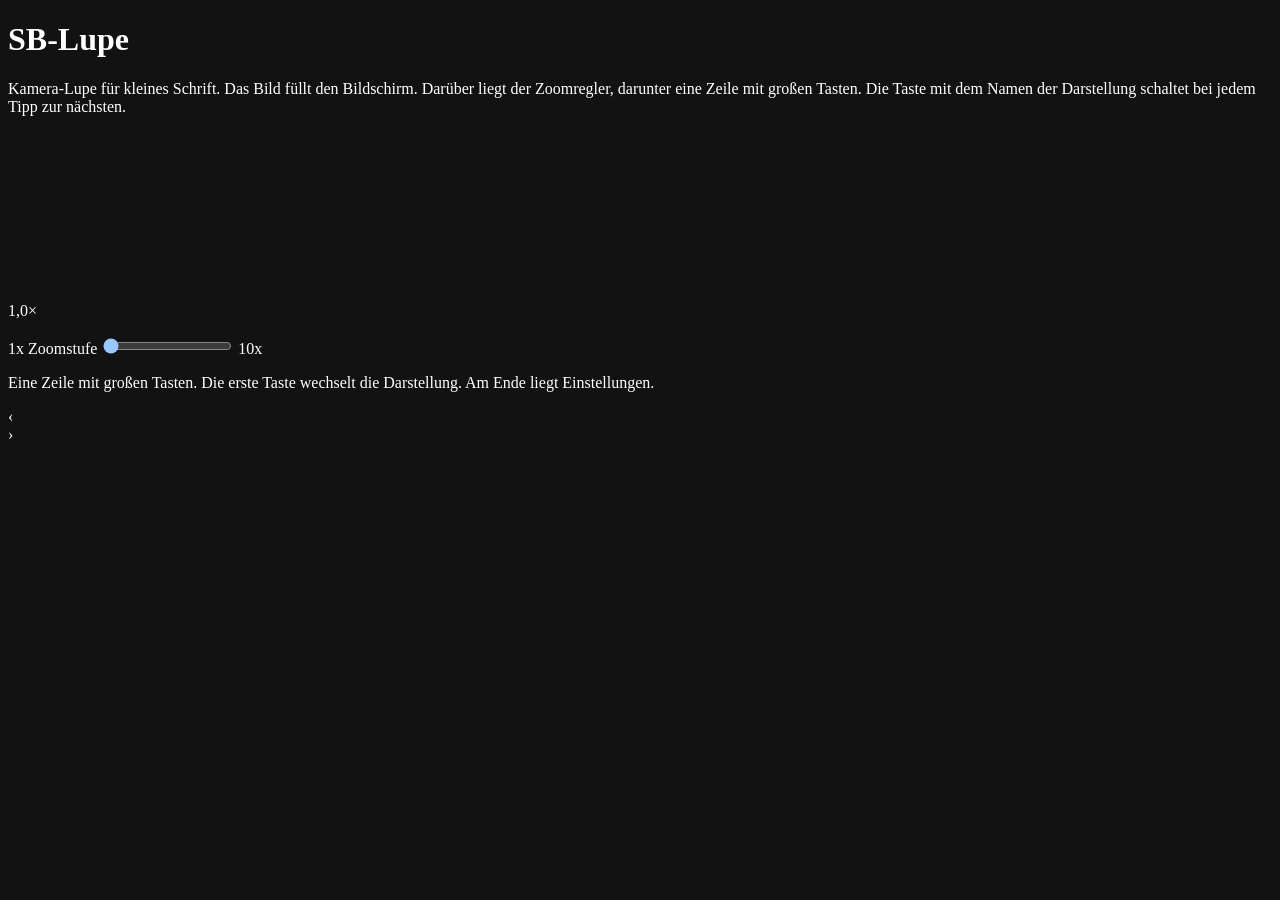
==== index.html @ 41300d3f "Add README, Pages workflow, and index.html" ====
<!DOCTYPE html>
<html lang="de">
<head>
  <meta charset="UTF-8">
  <meta name="viewport" content="width=device-width, initial-scale=1, minimum-scale=1, maximum-scale=1, user-scalable=no, viewport-fit=cover">
  <meta name="description" content="SB-Lupe: Kamera-Lupe mit großer Schrift und starken Kontrasten.">
  <meta name="color-scheme" content="dark">
  <meta name="theme-color" content="#000000">
  <meta name="mobile-web-app-capable" content="yes">
  <meta name="apple-mobile-web-app-capable" content="yes">
  <meta name="apple-mobile-web-app-status-bar-style" content="black">
  <meta name="apple-mobile-web-app-title" content="SB-Lupe">
  <title>SB-Lupe</title>
  <link rel="manifest" href="manifest.webmanifest">
  <link rel="apple-touch-icon" href="icons/apple-touch-icon.png">
  <link rel="icon" href="data:image/svg+xml,%3Csvg xmlns='http://www.w3.org/2000/svg' viewBox='0 0 32 32'%3E%3Crect fill='%23000' width='32' height='32'/%3E%3Ccircle cx='13' cy='13' r='7' fill='none' stroke='%23ffe14a' stroke-width='3'/%3E%3Cpath stroke='%23ffe14a' stroke-width='3' stroke-linecap='round' d='M18 18 L27 27'/%3E%3C/svg%3E">
  <link rel="stylesheet" href="css/app.css">
</head>
<body>
  <div class="app">
    <h1 class="sr-only">SB-Lupe</h1>
    <p id="app-desc" class="sr-only">Kamera-Lupe für kleines Schrift. Das Bild füllt den Bildschirm. Darüber liegt der Zoomregler, darunter eine Zeile mit großen Tasten. Die Taste mit dem Namen der Darstellung schaltet bei jedem Tipp zur nächsten.</p>
    <main class="stage" aria-describedby="app-desc">
      <div id="banner" class="banner" hidden>
        <p id="banner-text"></p>
        <button type="button" id="retry">Erneut versuchen</button>
      </div>
      <div class="view" id="view-wrap">
        <video id="video" autoplay playsinline muted disablepictureinpicture></video>
        <canvas id="view"></canvas>
        <p id="zoom-overlay" class="zoom-overlay" aria-hidden="true">1,0×</p>
        <p id="mode-hint" class="mode-hint" aria-hidden="true"></p>
        <div id="install-hint" class="install-hint" hidden>
          <p id="install-hint-text"></p>
          <button type="button" id="install-hint-ok">OK</button>
        </div>
        <div id="focus-ring" class="focus-ring" aria-hidden="true"></div>
        <p id="cam-debug" class="cam-debug" hidden></p>
        <div id="reading-guide" class="reading-guide" hidden>
          <div class="guide-shade guide-shade-top"></div>
          <div class="guide-window"></div>
          <div class="guide-shade guide-shade-bottom"></div>
          <div class="guide-handle" id="guide-handle">
            <div class="guide-grip" id="guide-grip" role="slider" tabindex="0" aria-label="Lesezeile verschieben" aria-orientation="vertical" aria-valuemin="0" aria-valuemax="100" aria-valuenow="50">
              <svg viewBox="0 0 24 40" aria-hidden="true"><path fill="currentColor" d="M12 2 4 12h16L12 2zm0 36 8-10H4l8 10z"/></svg>
            </div>
          </div>
        </div>
      </div>
    </main>
    <div class="dock">
      <div class="zoom-row" id="zoom-row">
        <div class="slider-line">
          <span id="zoom-min" class="zoom-end" aria-hidden="true">1x</span>
          <label for="zoom-slider" class="sr-only">Zoomstufe</label>
          <input type="range" id="zoom-slider" min="1" max="10" step="0.05" value="1" aria-label="Zoomstufe" aria-valuetext="1,0× Zoom">
          <span id="zoom-max" class="zoom-end" aria-hidden="true">10x</span>
        </div>
      </div>
      <nav class="bar" id="bar" aria-label="Werkzeuge und Darstellung">
        <p class="sr-only">Eine Zeile mit großen Tasten. Die erste Taste wechselt die Darstellung. Am Ende liegt Einstellungen.</p>
        <div class="more more-left" aria-hidden="true">‹</div>
        <div class="more more-right" aria-hidden="true">›</div>
        <div class="bar-scroll" id="bar-scroll"></div>
      </nav>
    </div>
    <div id="live" class="sr-only" aria-live="polite"></div>
    <div id="settings" class="settings" hidden>
      <div class="settings-body">
        <h2 id="settings-title" tabindex="-1">Einstellungen</h2>

        <section id="install-section">
          <button type="button" class="set-btn" id="install-app">App installieren</button>
          <p class="settings-lead" id="install-note" hidden></p>
        </section>

        <section>
          <h3>Schriftgröße</h3>
          <p class="settings-lead">Größe der Tasten und der Texte. Normal entspricht der Ansicht ohne extra Vergrößerung.</p>
          <div class="rotate-picks" role="radiogroup" aria-label="Schriftgröße">
            <button type="button" class="rotate-choice" role="radio" data-text="normal" aria-checked="true">Normal</button>
            <button type="button" class="rotate-choice" role="radio" data-text="gross" aria-checked="false">Groß</button>
            <button type="button" class="rotate-choice" role="radio" data-text="sehr-gross" aria-checked="false">Sehr groß</button>
          </div>
        </section>

        <section>
          <h3>Bildmodi auswählen</h3>
          <p class="settings-lead">Nur angehakte Modi erscheinen auf der Darstellungstaste. Normal bleibt immer eingeschaltet.</p>
          <div id="mode-picks"></div>
        </section>

        <section>
          <h3>Lesezeile</h3>
          <div class="set-row">
            <span id="guide-label">Lesezeile</span>
            <button type="button" class="switch" id="guide-switch" role="switch" aria-checked="false" aria-labelledby="guide-label"></button>
          </div>
          <p class="settings-lead">Höhe des freien Streifens in der Mitte.</p>
          <div class="size-picks" role="group" aria-label="Höhe der Lesezeile">
            <button type="button" data-size="klein" aria-pressed="false">Klein</button>
            <button type="button" data-size="mittel" aria-pressed="true">Mittel</button>
            <button type="button" data-size="gross" aria-pressed="false">Groß</button>
          </div>
        </section>

        <section>
          <h3>Helligkeit und Kontrast</h3>
          <label class="slider-label" for="set-brightness">Helligkeit <span id="bright-value">100 %</span></label>
          <div class="menu-slider">
            <button type="button" class="step-btn" id="bright-down" aria-label="Helligkeit verringern">−</button>
            <div class="slider-field">
              <input class="set-slider" id="set-brightness" type="range" min="40" max="180" step="5" value="100" aria-valuetext="100 Prozent">
            </div>
            <button type="button" class="step-btn" id="bright-up" aria-label="Helligkeit erhöhen">+</button>
          </div>
          <label class="slider-label" for="set-contrast">Kontrast <span id="contrast-value">100 %</span></label>
          <div class="menu-slider">
            <button type="button" class="step-btn" id="contrast-down" aria-label="Kontrast verringern">−</button>
            <div class="slider-field">
              <input class="set-slider" id="set-contrast" type="range" min="40" max="200" step="5" value="100" aria-valuetext="100 Prozent">
            </div>
            <button type="button" class="step-btn" id="contrast-up" aria-label="Kontrast erhöhen">+</button>
          </div>
          <button type="button" class="set-btn" id="set-reset">Zurücksetzen</button>
        </section>

        <section>
          <h3>Kamera</h3>
          <button type="button" class="set-btn" id="set-switch">Kamera wechseln</button>
          <p class="settings-lead" id="camera-note" hidden>Nur eine Kamera gefunden.</p>
          <div class="set-row" id="focus-row">
            <span id="focus-label">Scharfstellen per Fingertipp</span>
            <button type="button" class="switch" id="focus-switch" role="switch" aria-checked="false" aria-labelledby="focus-label"></button>
          </div>
          <p class="settings-lead" id="focus-note" hidden>Auf diesem Gerät nicht verfügbar.</p>
        </section>

        <section>
          <h3>Drehen</h3>
          <p class="settings-lead">Wann sich die Lupe mit dem Handy drehen darf.</p>
          <div class="rotate-picks" role="radiogroup" aria-label="Drehen">
            <button type="button" class="rotate-choice" role="radio" data-rotate="follow" aria-checked="true">Immer mitdrehen</button>
            <button type="button" class="rotate-choice" role="radio" data-rotate="guide" aria-checked="false">Nur mit Lesezeile mitdrehen</button>
            <button type="button" class="rotate-choice" role="radio" data-rotate="lock" aria-checked="false">Nicht drehen</button>
          </div>
        </section>

        <section>
          <div class="set-row">
            <span id="remember-label">Letzte Einstellung beim Start merken</span>
            <button type="button" class="switch" id="remember-switch" role="switch" aria-checked="false" aria-labelledby="remember-label"></button>
          </div>
          <p class="settings-lead">Wenn an, startet die Lupe mit dem letzten Bildmodus, Zoom, der Lesezeile samt Position, Helligkeit und Kontrast. Licht, Standbild und die Rückkamera starten immer neu.</p>
        </section>
      </div>
      <div class="settings-footer">
        <button type="button" class="set-btn settings-done" id="settings-done">Fertig</button>
      </div>
    </div>
  </div>
  <noscript>
    <p class="noscript">SB-Lupe braucht JavaScript, um die Kamera zu benutzen.</p>
  </noscript>
  <script src="js/modes.js"></script>
  <script src="js/demo.js"></script>
  <script src="js/camera.js"></script>
  <script src="js/renderer.js"></script>
  <script src="js/settings.js"></script>
  <script src="js/app.js"></script>
</body>
</html>
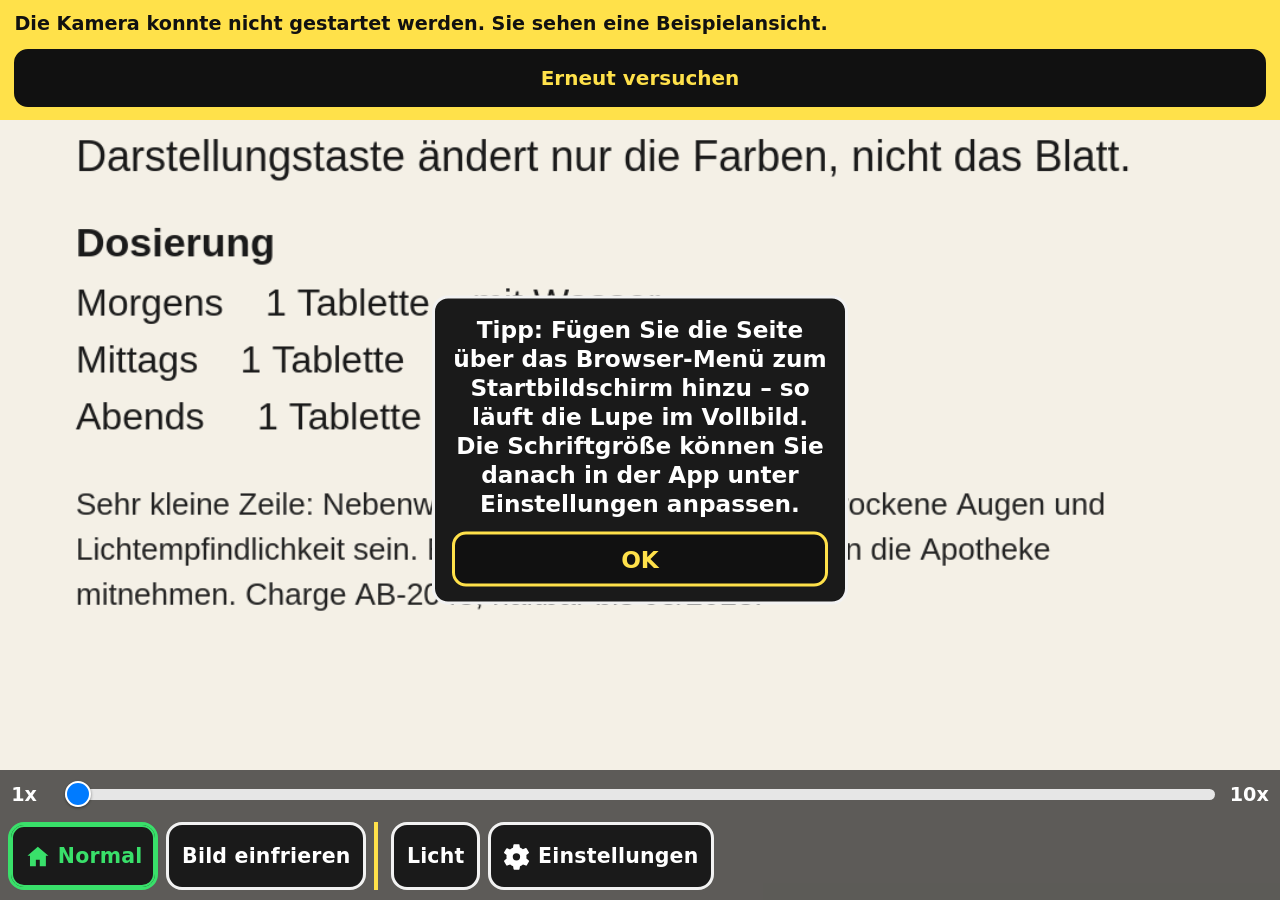
==== commit d7aa1a87: "Point the app at Lupe_3.html: redirect index, update manifest and service worker" ====
--- a/index.html
+++ b/index.html
@@ -2,171 +2,19 @@
 <html lang="de">
 <head>
   <meta charset="UTF-8">
-  <meta name="viewport" content="width=device-width, initial-scale=1, minimum-scale=1, maximum-scale=1, user-scalable=no, viewport-fit=cover">
-  <meta name="description" content="SB-Lupe: Kamera-Lupe mit großer Schrift und starken Kontrasten.">
-  <meta name="color-scheme" content="dark">
+  <meta name="viewport" content="width=device-width, initial-scale=1">
   <meta name="theme-color" content="#000000">
-  <meta name="mobile-web-app-capable" content="yes">
-  <meta name="apple-mobile-web-app-capable" content="yes">
-  <meta name="apple-mobile-web-app-status-bar-style" content="black">
-  <meta name="apple-mobile-web-app-title" content="SB-Lupe">
+  <meta http-equiv="refresh" content="0;url=Lupe_3.html">
   <title>SB-Lupe</title>
   <link rel="manifest" href="manifest.webmanifest">
   <link rel="apple-touch-icon" href="icons/apple-touch-icon.png">
-  <link rel="icon" href="data:image/svg+xml,%3Csvg xmlns='http://www.w3.org/2000/svg' viewBox='0 0 32 32'%3E%3Crect fill='%23000' width='32' height='32'/%3E%3Ccircle cx='13' cy='13' r='7' fill='none' stroke='%23ffe14a' stroke-width='3'/%3E%3Cpath stroke='%23ffe14a' stroke-width='3' stroke-linecap='round' d='M18 18 L27 27'/%3E%3C/svg%3E">
-  <link rel="stylesheet" href="css/app.css">
+  <script>
+    (function () {
+      location.replace("Lupe_3.html" + location.search + location.hash);
+    })();
+  </script>
 </head>
 <body>
-  <div class="app">
-    <h1 class="sr-only">SB-Lupe</h1>
-    <p id="app-desc" class="sr-only">Kamera-Lupe für kleines Schrift. Das Bild füllt den Bildschirm. Darüber liegt der Zoomregler, darunter eine Zeile mit großen Tasten. Die Taste mit dem Namen der Darstellung schaltet bei jedem Tipp zur nächsten.</p>
-    <main class="stage" aria-describedby="app-desc">
-      <div id="banner" class="banner" hidden>
-        <p id="banner-text"></p>
-        <button type="button" id="retry">Erneut versuchen</button>
-      </div>
-      <div class="view" id="view-wrap">
-        <video id="video" autoplay playsinline muted disablepictureinpicture></video>
-        <canvas id="view"></canvas>
-        <p id="zoom-overlay" class="zoom-overlay" aria-hidden="true">1,0×</p>
-        <p id="mode-hint" class="mode-hint" aria-hidden="true"></p>
-        <div id="install-hint" class="install-hint" hidden>
-          <p id="install-hint-text"></p>
-          <button type="button" id="install-hint-ok">OK</button>
-        </div>
-        <div id="focus-ring" class="focus-ring" aria-hidden="true"></div>
-        <p id="cam-debug" class="cam-debug" hidden></p>
-        <div id="reading-guide" class="reading-guide" hidden>
-          <div class="guide-shade guide-shade-top"></div>
-          <div class="guide-window"></div>
-          <div class="guide-shade guide-shade-bottom"></div>
-          <div class="guide-handle" id="guide-handle">
-            <div class="guide-grip" id="guide-grip" role="slider" tabindex="0" aria-label="Lesezeile verschieben" aria-orientation="vertical" aria-valuemin="0" aria-valuemax="100" aria-valuenow="50">
-              <svg viewBox="0 0 24 40" aria-hidden="true"><path fill="currentColor" d="M12 2 4 12h16L12 2zm0 36 8-10H4l8 10z"/></svg>
-            </div>
-          </div>
-        </div>
-      </div>
-    </main>
-    <div class="dock">
-      <div class="zoom-row" id="zoom-row">
-        <div class="slider-line">
-          <span id="zoom-min" class="zoom-end" aria-hidden="true">1x</span>
-          <label for="zoom-slider" class="sr-only">Zoomstufe</label>
-          <input type="range" id="zoom-slider" min="1" max="10" step="0.05" value="1" aria-label="Zoomstufe" aria-valuetext="1,0× Zoom">
-          <span id="zoom-max" class="zoom-end" aria-hidden="true">10x</span>
-        </div>
-      </div>
-      <nav class="bar" id="bar" aria-label="Werkzeuge und Darstellung">
-        <p class="sr-only">Eine Zeile mit großen Tasten. Die erste Taste wechselt die Darstellung. Am Ende liegt Einstellungen.</p>
-        <div class="more more-left" aria-hidden="true">‹</div>
-        <div class="more more-right" aria-hidden="true">›</div>
-        <div class="bar-scroll" id="bar-scroll"></div>
-      </nav>
-    </div>
-    <div id="live" class="sr-only" aria-live="polite"></div>
-    <div id="settings" class="settings" hidden>
-      <div class="settings-body">
-        <h2 id="settings-title" tabindex="-1">Einstellungen</h2>
-
-        <section id="install-section">
-          <button type="button" class="set-btn" id="install-app">App installieren</button>
-          <p class="settings-lead" id="install-note" hidden></p>
-        </section>
-
-        <section>
-          <h3>Schriftgröße</h3>
-          <p class="settings-lead">Größe der Tasten und der Texte. Normal entspricht der Ansicht ohne extra Vergrößerung.</p>
-          <div class="rotate-picks" role="radiogroup" aria-label="Schriftgröße">
-            <button type="button" class="rotate-choice" role="radio" data-text="normal" aria-checked="true">Normal</button>
-            <button type="button" class="rotate-choice" role="radio" data-text="gross" aria-checked="false">Groß</button>
-            <button type="button" class="rotate-choice" role="radio" data-text="sehr-gross" aria-checked="false">Sehr groß</button>
-          </div>
-        </section>
-
-        <section>
-          <h3>Bildmodi auswählen</h3>
-          <p class="settings-lead">Nur angehakte Modi erscheinen auf der Darstellungstaste. Normal bleibt immer eingeschaltet.</p>
-          <div id="mode-picks"></div>
-        </section>
-
-        <section>
-          <h3>Lesezeile</h3>
-          <div class="set-row">
-            <span id="guide-label">Lesezeile</span>
-            <button type="button" class="switch" id="guide-switch" role="switch" aria-checked="false" aria-labelledby="guide-label"></button>
-          </div>
-          <p class="settings-lead">Höhe des freien Streifens in der Mitte.</p>
-          <div class="size-picks" role="group" aria-label="Höhe der Lesezeile">
-            <button type="button" data-size="klein" aria-pressed="false">Klein</button>
-            <button type="button" data-size="mittel" aria-pressed="true">Mittel</button>
-            <button type="button" data-size="gross" aria-pressed="false">Groß</button>
-          </div>
-        </section>
-
-        <section>
-          <h3>Helligkeit und Kontrast</h3>
-          <label class="slider-label" for="set-brightness">Helligkeit <span id="bright-value">100 %</span></label>
-          <div class="menu-slider">
-            <button type="button" class="step-btn" id="bright-down" aria-label="Helligkeit verringern">−</button>
-            <div class="slider-field">
-              <input class="set-slider" id="set-brightness" type="range" min="40" max="180" step="5" value="100" aria-valuetext="100 Prozent">
-            </div>
-            <button type="button" class="step-btn" id="bright-up" aria-label="Helligkeit erhöhen">+</button>
-          </div>
-          <label class="slider-label" for="set-contrast">Kontrast <span id="contrast-value">100 %</span></label>
-          <div class="menu-slider">
-            <button type="button" class="step-btn" id="contrast-down" aria-label="Kontrast verringern">−</button>
-            <div class="slider-field">
-              <input class="set-slider" id="set-contrast" type="range" min="40" max="200" step="5" value="100" aria-valuetext="100 Prozent">
-            </div>
-            <button type="button" class="step-btn" id="contrast-up" aria-label="Kontrast erhöhen">+</button>
-          </div>
-          <button type="button" class="set-btn" id="set-reset">Zurücksetzen</button>
-        </section>
-
-        <section>
-          <h3>Kamera</h3>
-          <button type="button" class="set-btn" id="set-switch">Kamera wechseln</button>
-          <p class="settings-lead" id="camera-note" hidden>Nur eine Kamera gefunden.</p>
-          <div class="set-row" id="focus-row">
-            <span id="focus-label">Scharfstellen per Fingertipp</span>
-            <button type="button" class="switch" id="focus-switch" role="switch" aria-checked="false" aria-labelledby="focus-label"></button>
-          </div>
-          <p class="settings-lead" id="focus-note" hidden>Auf diesem Gerät nicht verfügbar.</p>
-        </section>
-
-        <section>
-          <h3>Drehen</h3>
-          <p class="settings-lead">Wann sich die Lupe mit dem Handy drehen darf.</p>
-          <div class="rotate-picks" role="radiogroup" aria-label="Drehen">
-            <button type="button" class="rotate-choice" role="radio" data-rotate="follow" aria-checked="true">Immer mitdrehen</button>
-            <button type="button" class="rotate-choice" role="radio" data-rotate="guide" aria-checked="false">Nur mit Lesezeile mitdrehen</button>
-            <button type="button" class="rotate-choice" role="radio" data-rotate="lock" aria-checked="false">Nicht drehen</button>
-          </div>
-        </section>
-
-        <section>
-          <div class="set-row">
-            <span id="remember-label">Letzte Einstellung beim Start merken</span>
-            <button type="button" class="switch" id="remember-switch" role="switch" aria-checked="false" aria-labelledby="remember-label"></button>
-          </div>
-          <p class="settings-lead">Wenn an, startet die Lupe mit dem letzten Bildmodus, Zoom, der Lesezeile samt Position, Helligkeit und Kontrast. Licht, Standbild und die Rückkamera starten immer neu.</p>
-        </section>
-      </div>
-      <div class="settings-footer">
-        <button type="button" class="set-btn settings-done" id="settings-done">Fertig</button>
-      </div>
-    </div>
-  </div>
-  <noscript>
-    <p class="noscript">SB-Lupe braucht JavaScript, um die Kamera zu benutzen.</p>
-  </noscript>
-  <script src="js/modes.js"></script>
-  <script src="js/demo.js"></script>
-  <script src="js/camera.js"></script>
-  <script src="js/renderer.js"></script>
-  <script src="js/settings.js"></script>
-  <script src="js/app.js"></script>
+  <p><a href="Lupe_3.html">Weiter zur App Lupe 3</a></p>
 </body>
 </html>
